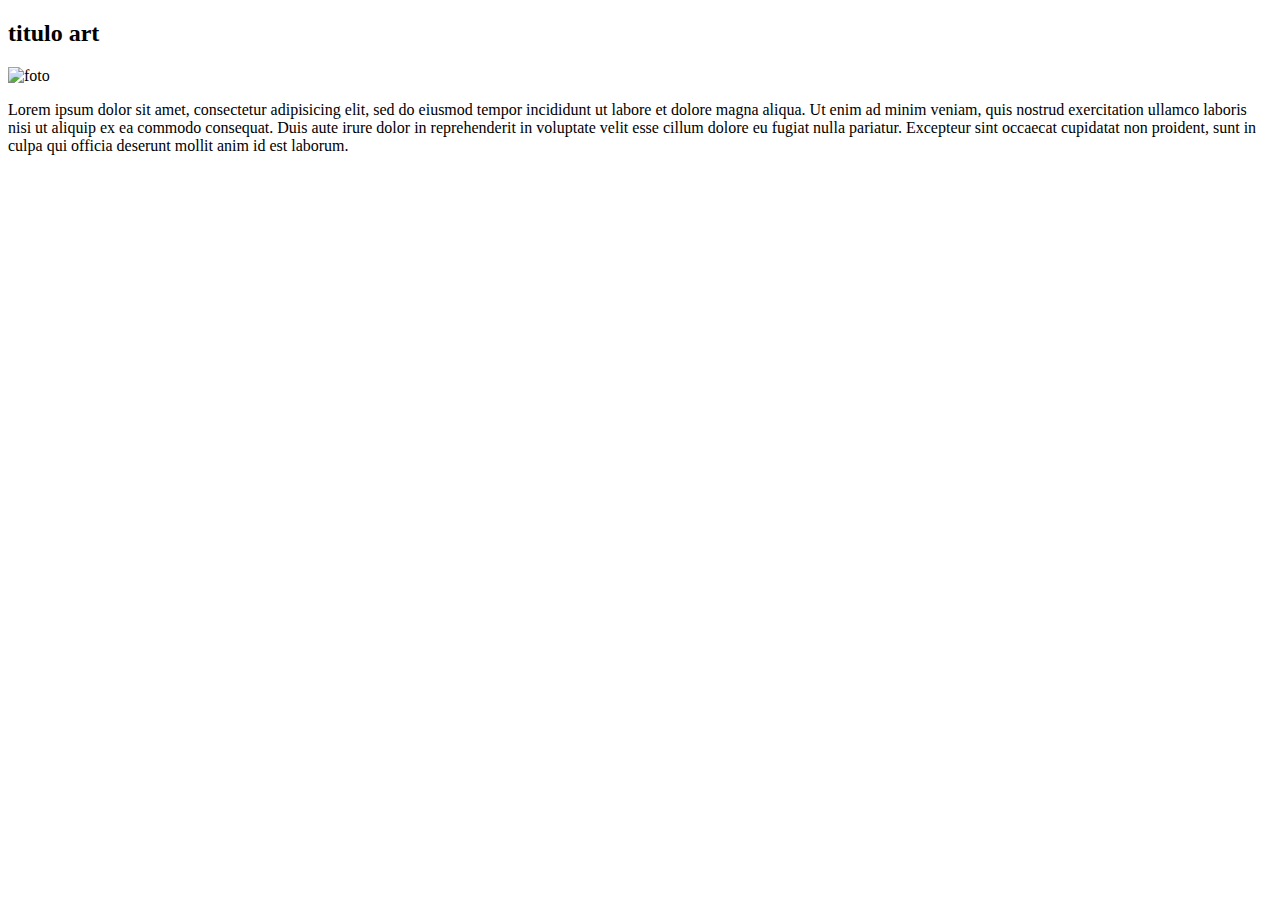
==== Articulo1.html @ 020233ed "HTML" ====
<!DOCTYPE html>
<html lang="en" dir="ltr">
  <head>
    <meta charset="utf-8">
    <title></title>
  </head>
  <body>
    <h2>titulo art</h2>
    <img src="https://avatars3.githubusercontent.com/u/33488646?s=400&v=4" alt="foto" width="100%" />
    <section>
      <p>
        Lorem ipsum dolor sit amet, consectetur adipisicing elit, sed do eiusmod tempor incididunt ut labore et dolore magna aliqua. Ut enim ad minim veniam, quis nostrud exercitation ullamco laboris nisi ut aliquip ex ea commodo consequat. Duis aute irure dolor in reprehenderit in voluptate velit esse cillum dolore eu fugiat nulla pariatur. Excepteur sint occaecat cupidatat non proident, sunt in culpa qui officia deserunt mollit anim id est laborum.
      </p>
    </section>

  </body>
</html>
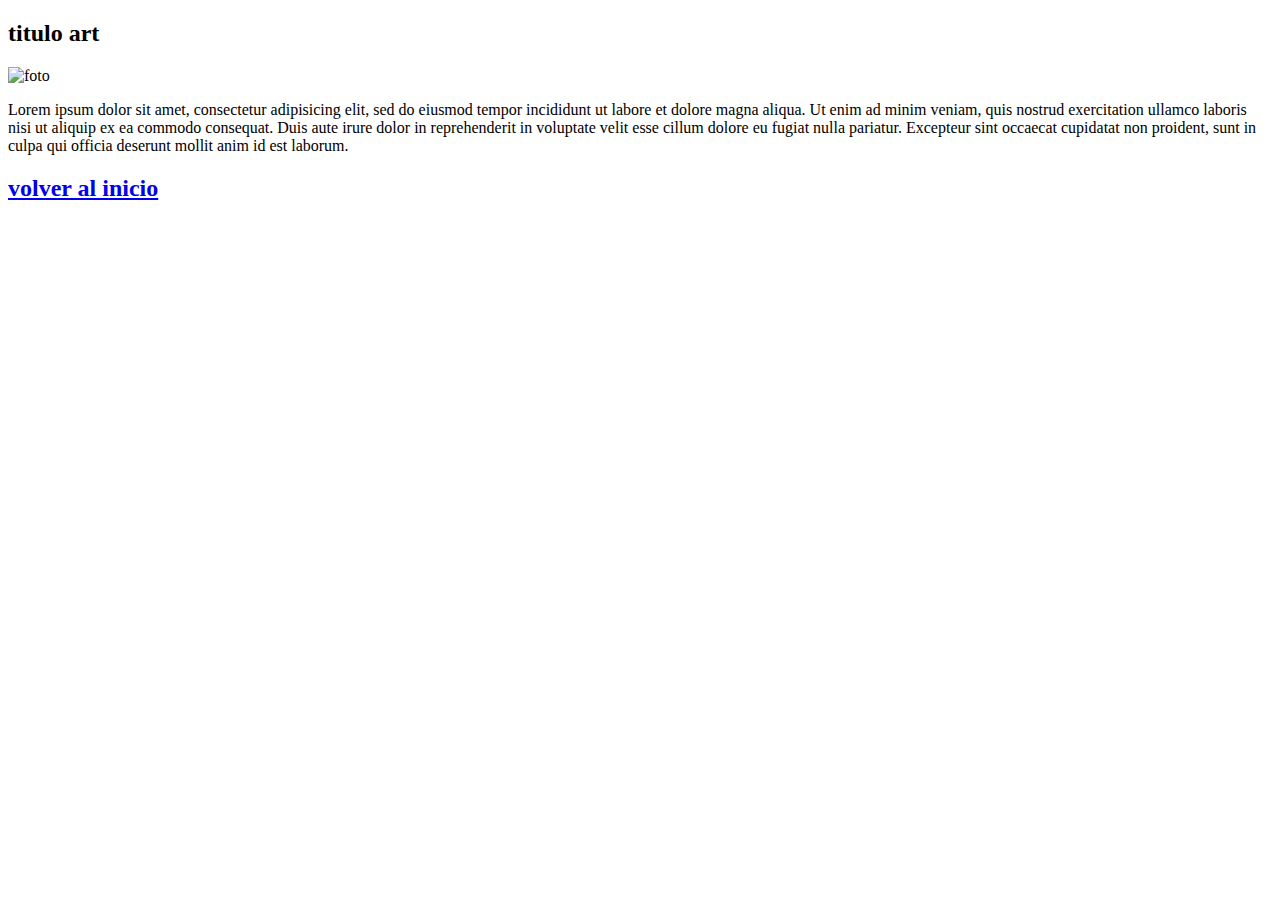
==== commit 2c35cbdf: "Articulos" ====
--- a/Articulo1.html
+++ b/Articulo1.html
@@ -5,12 +5,22 @@
     <title></title>
   </head>
   <body>
+
     <h2>titulo art</h2>
-    <img src="https://avatars3.githubusercontent.com/u/33488646?s=400&v=4" alt="foto" width="100%" />
+
+    <img src="http://www.laley1005.com/wp-content/uploads/2018/06/michael_jackson.jpg" alt="foto" width="100%" />
+
     <section>
       <p>
         Lorem ipsum dolor sit amet, consectetur adipisicing elit, sed do eiusmod tempor incididunt ut labore et dolore magna aliqua. Ut enim ad minim veniam, quis nostrud exercitation ullamco laboris nisi ut aliquip ex ea commodo consequat. Duis aute irure dolor in reprehenderit in voluptate velit esse cillum dolore eu fugiat nulla pariatur. Excepteur sint occaecat cupidatat non proident, sunt in culpa qui officia deserunt mollit anim id est laborum.
       </p>
+
+    </section>
+
+    <section>
+      <a href="index.html">
+        <h2>volver al inicio</h2>
+      </a>
     </section>
 
   </body>
